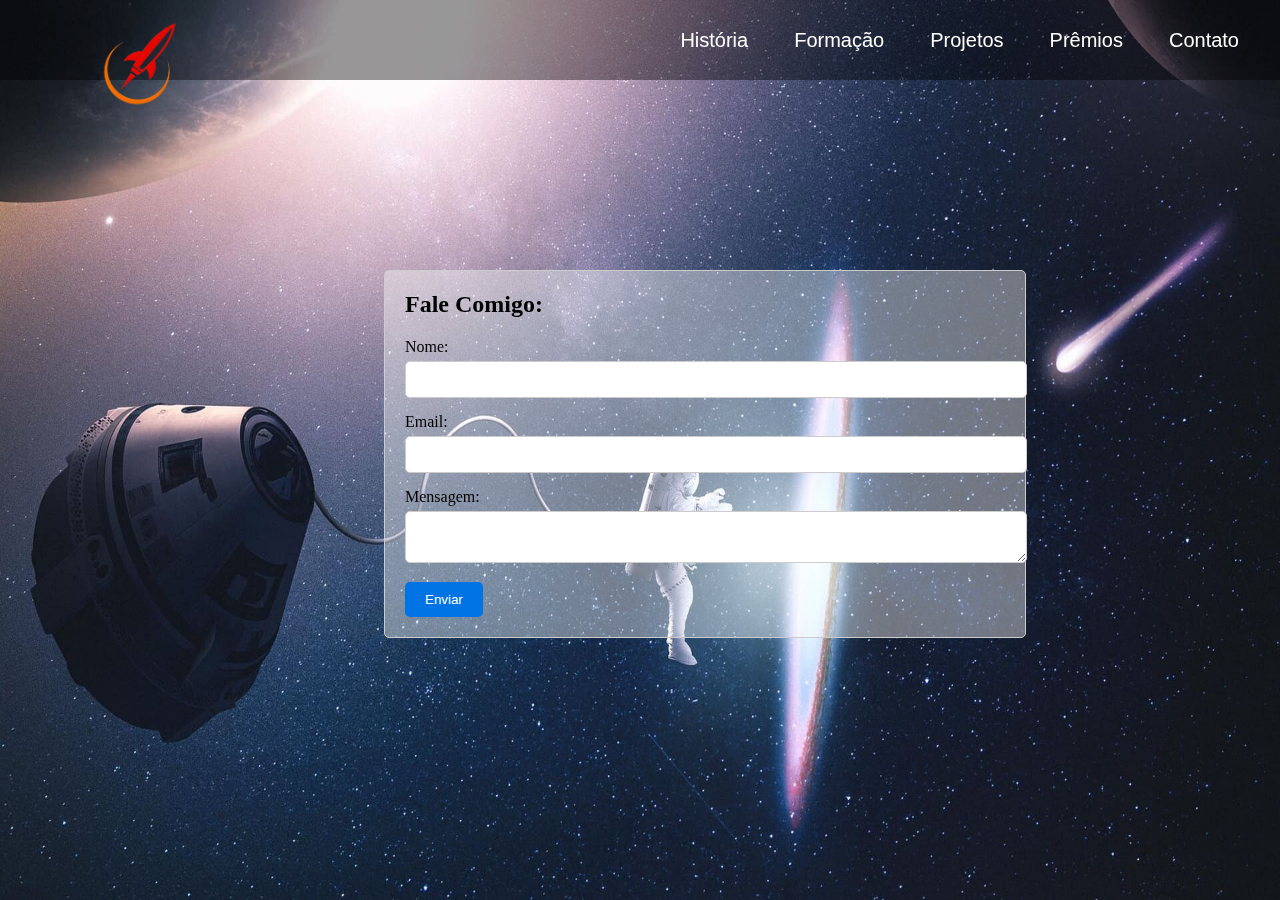
==== Contato.html @ ccc72358 "Add files via upload" ====
<!DOCTYPE html>
<html lang="pt-BR">
<head>
    <meta charset="UTF-8">
    <meta name="viewport" content="width=device-width, initial-scale=1.0">
    <title>Contato</title>
    <link rel="stylesheet" href="style.css">
</head>
<body>
    <div class="fundo-contato">
        <nav class="barranave">
            <a href="index.html"><img class="logo" src="logo.png"></a>
            <ul>
                <li><a href="historia.html">História</a></li>
                <li><a href="formacao.html">Formação</a></li>
                <li><a href="projetos.html">Projetos</a></li>
                <li><a href="premios.html">Prêmios</a></li>
                <li><a href="contato.html">Contato</a></li>
            </ul>
        </nav>
    </div>
    
    <div class="formulario-contato">
        <h2>Fale Comigo:</h2>
        <form action="#" method="post">
            <label for="nome">Nome:</label>
            <input type="text" id="nome" name="nome" required>

            <label for="email">Email:</label>
            <input type="email" id="email" name="email" required>

            <label for="mensagem">Mensagem:</label>
            <textarea id="mensagem" name="mensagem" required></textarea>

            <button type="submit">Enviar</button>
        </form>
    </div>
</body>
</html>
---- style.css ----
*{
    padding: 0;
    margin: 0;
}
.fundo{
    background: url(bg2.jpg) no-repeat;
    background-size: 100% 100%;	
    background-position: center;
    height: 100vh;
	
}
.fundo-historia{
    background: url(bg-historia.jpg) no-repeat;
    background-size: 100% 100%;	
    background-position: center;
	height: 100vh;
}
.fundo-historia::before {
	content: "";
	background-color: rgba(13, 2, 2, 0.4);
	position: absolute;
	top: 0;
	left: 0;
	bottom: 0;
	right: 0;
}
.fundo-formacao{
    background: url(bg-formacao.jpg) no-repeat;
    background-size: 100% 100%;	
    background-position: center;
	height: 100vh;
}
.fundo-projetos{
    background: url(bg-projetos.jpg) no-repeat;
    background-size: 100% 100%;	
    background-position: center;
	height: 100vh;
}
.fundo-projetos::before {
	content: "";
	background-color: rgba(13, 2, 2, 0.4); 
	position: absolute;
	top: 0;
	left: 0;
	bottom: 0;
	right: 0;
}
.fundo-premios{
    background: url(bg-premios.jpg) no-repeat;
    background-size: 100% 100%;	
    background-position: center;
	height: 100vh;
}
.fundo-premios::before {
	content: "";
	background-color: rgba(13, 2, 2, 0.4);
	position: absolute;
	top: 0;
	left: 0;
	bottom: 0;
	right: 0;
}
.fundo-contato{
    background: url(bg-contato.jpg) no-repeat;
    background-size: 100% 100%;	
    background-position: center;
	height: 100vh;
}




.barranave{
    position: fixed;
    height: 80px;
    width: 100%;
    top: 0;
	left: 0;
    background:  rgba(0,0,0,0.4);
}
.barranave ul{
    float: right;
    margin-right: 20px;
}
.barranave ul li{
    list-style: none;
    margin: 0 8px;
    display: inline-block;
    line-height: 80px;
}
ul li a{
	font-size: 20px;
	font-family: 'Arial', sans-serif;
	color: white;
	padding: 6px 13px;
	text-decoration: none;
	transition: .4s;
}
.barranave ul li a.active,
.barranave ul li a:hover{
	background: red;
	border-radius: 2px;
}
.barranave .logo{
    width: 80px;
    height: auto;
    padding: 20px 100px;
}




.fundo .CentroTexto{
	position: fixed;
	left: 5%;
	top: 25%;
	font-family: sans-serif;
	user-select: none;
}

.CentroTexto h1{
	color: white;
	font-size: 70px;
	width: 900px;
	font-weight: bold;
	text-align: left;
}
.CentroTexto h2{
	color: rgb(255, 255, 255);
	font-size: 50px;
	font-weight: bold;
	margin-top: 10px;
	width: 885px;
	text-align: left;    
}

.fundo .resumo{
	position: fixed;
	left: 45%;
	top: 25%;
	font-family: sans-serif;
	user-select: none;
}
.resumo h1{
	color: white;
	font-size: 20px;
	width: 800px;
	font-weight: normal;
	text-align: left;
	
}
.resumo h2{
	color: white;
	font-size: 20px;
	width: 900px;
	font-weight: normal;
	text-align: left;
}
.resumo h3{
	color: white;
	font-size: 20px;
	width: 900px;
	font-weight: normal;
	text-align: left;
}

/* HISTORIA */

.fundo-historia .historia-Texto{
	position: fixed;
	left: 5%;
	top: 15%;
	font-family: sans-serif;
	user-select: none;
}
.historia-Texto h1{
	color: white;
	font-size: 50px;
	width: 900px;
	font-weight: bold;
	text-align: left;
}
.fundo-historia .resumo-historia{
	position: fixed;
	color: aliceblue;
	left: 5%;
	top: 30%;
	font-family: sans-serif;
	user-select: none;

}


/* FORMAÇÃO */


.fundo-formacao .resumo-formacao{
	position: fixed;
	color: aliceblue;
	left: 5%;
	top: 20%;
	font-family: sans-serif;
	user-select: none;
}


/* projetos */


.fundo-projetos .resumo-projetos{
	position: fixed;
	color: aliceblue;
	left: 5%;
	top: 20%;
	font-family: sans-serif;
	user-select: none;
}


/* premios */


.fundo-premios .resumo-premios{
	position: fixed;
	color: aliceblue;
	left: 5%;
	top: 20%;
	font-family: sans-serif;
	user-select: none;
}




/* formulário de contato */

.formulario-contato {
    width: 80%;
    max-width: 600px;
    margin: 0 auto;
    padding: 20px;
    background-color: rgba(255, 255, 255, 0.4); 
    border: 1px solid #ccc;
    border-radius: 5px;
    position: fixed; 
    top: 30%;
	left: 30%; 
    
}

.formulario-contato h2 {
    font-size: 24px;
    margin: 0 0 20px;
}

.formulario-contato label {
    display: block;
    margin-bottom: 5px;
}

.formulario-contato input[type="text"],
.formulario-contato input[type="email"],
.formulario-contato textarea {
    width: 100%;
    padding: 10px;
    margin-bottom: 15px;
    border: 1px solid #ccc;
    border-radius: 5px;
}

.formulario-contato button {
    background-color: #0074e4;
    color: #fff;
    padding: 10px 20px;
    border: none;
    border-radius: 5px;
    cursor: pointer;
}

.formulario-contato button:hover {
    background-color: #005ea1;
}
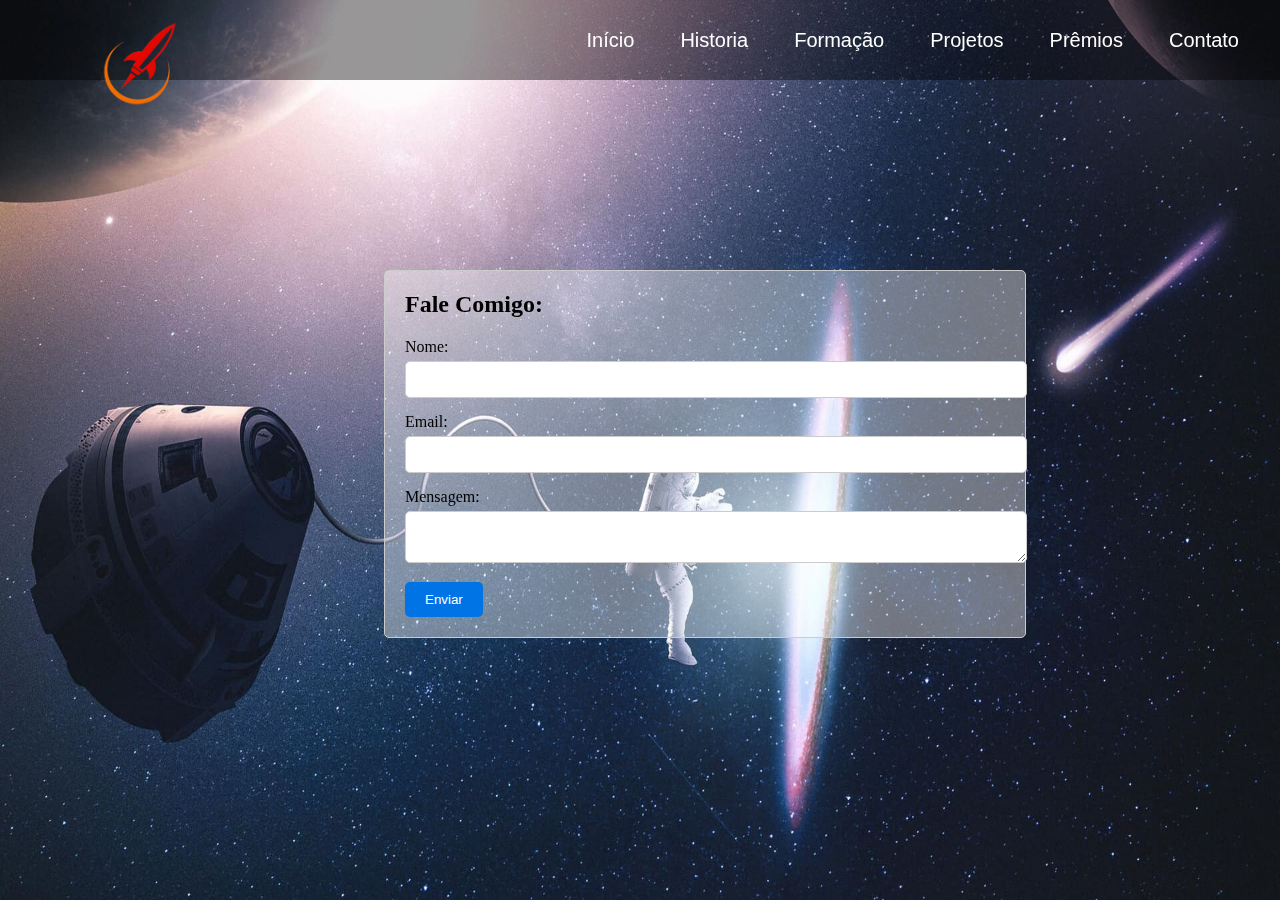
==== commit ab89f7c6: "Add files via upload" ====
--- a/Contato.html
+++ b/Contato.html
@@ -9,13 +9,14 @@
 <body>
     <div class="fundo-contato">
         <nav class="barranave">
-            <a href="index.html"><img class="logo" src="logo.png"></a>
+            <a href="index.html"><img class="logo" src="img/logo.png"></a>
             <ul>
-                <li><a href="historia.html">História</a></li>
-                <li><a href="formacao.html">Formação</a></li>
-                <li><a href="projetos.html">Projetos</a></li>
-                <li><a href="premios.html">Prêmios</a></li>
-                <li><a href="contato.html">Contato</a></li>
+                <li><a href="index.html"> Início </a> </li>
+                <li><a href="historia.html"> Historia </a> </li>
+                <li><a href="formacao.html"> Formação </a> </li>    
+                <li><a href="projetos.html"> Projetos </a> </li>
+                <li><a href="premios.html"> Prêmios </a> </li>   
+                <li><a href="Contato.html"> Contato </a> </li>   
             </ul>
         </nav>
     </div>
--- a/style.css
+++ b/style.css
@@ -3,14 +3,14 @@
     margin: 0;
 }
 .fundo{
-    background: url(bg2.jpg) no-repeat;
+    background: url(img/bg2.jpg) no-repeat;
     background-size: 100% 100%;	
     background-position: center;
     height: 100vh;
 	
 }
 .fundo-historia{
-    background: url(bg-historia.jpg) no-repeat;
+    background: url(img/bg-historia.jpg) no-repeat;
     background-size: 100% 100%;	
     background-position: center;
 	height: 100vh;
@@ -25,13 +25,13 @@
 	right: 0;
 }
 .fundo-formacao{
-    background: url(bg-formacao.jpg) no-repeat;
+    background: url(img/bg-formacao.jpg) no-repeat;
     background-size: 100% 100%;	
     background-position: center;
 	height: 100vh;
 }
 .fundo-projetos{
-    background: url(bg-projetos.jpg) no-repeat;
+    background: url(img/bg-projetos.jpg) no-repeat;
     background-size: 100% 100%;	
     background-position: center;
 	height: 100vh;
@@ -46,7 +46,7 @@
 	right: 0;
 }
 .fundo-premios{
-    background: url(bg-premios.jpg) no-repeat;
+    background: url(img/bg-premios.jpg) no-repeat;
     background-size: 100% 100%;	
     background-position: center;
 	height: 100vh;
@@ -61,7 +61,7 @@
 	right: 0;
 }
 .fundo-contato{
-    background: url(bg-contato.jpg) no-repeat;
+    background: url(img/bg-contato.jpg) no-repeat;
     background-size: 100% 100%;	
     background-position: center;
 	height: 100vh;
@@ -207,13 +207,28 @@
 /* projetos */
 
 
+.fundo-projetos .projetos-Texto{
+	position: fixed;
+	left: 5%;
+	top: 15%;
+	font-family: sans-serif;
+	user-select: none;
+}
+.projetos-Texto h1{
+	color: white;
+	font-size: 50px;
+	width: 900px;
+	font-weight: bold;
+	text-align: left;
+}
 .fundo-projetos .resumo-projetos{
 	position: fixed;
 	color: aliceblue;
 	left: 5%;
-	top: 20%;
-	font-family: sans-serif;
-	user-select: none;
+	top: 30%;
+	font-family: sans-serif;
+	user-select: none;
+
 }
 
 
